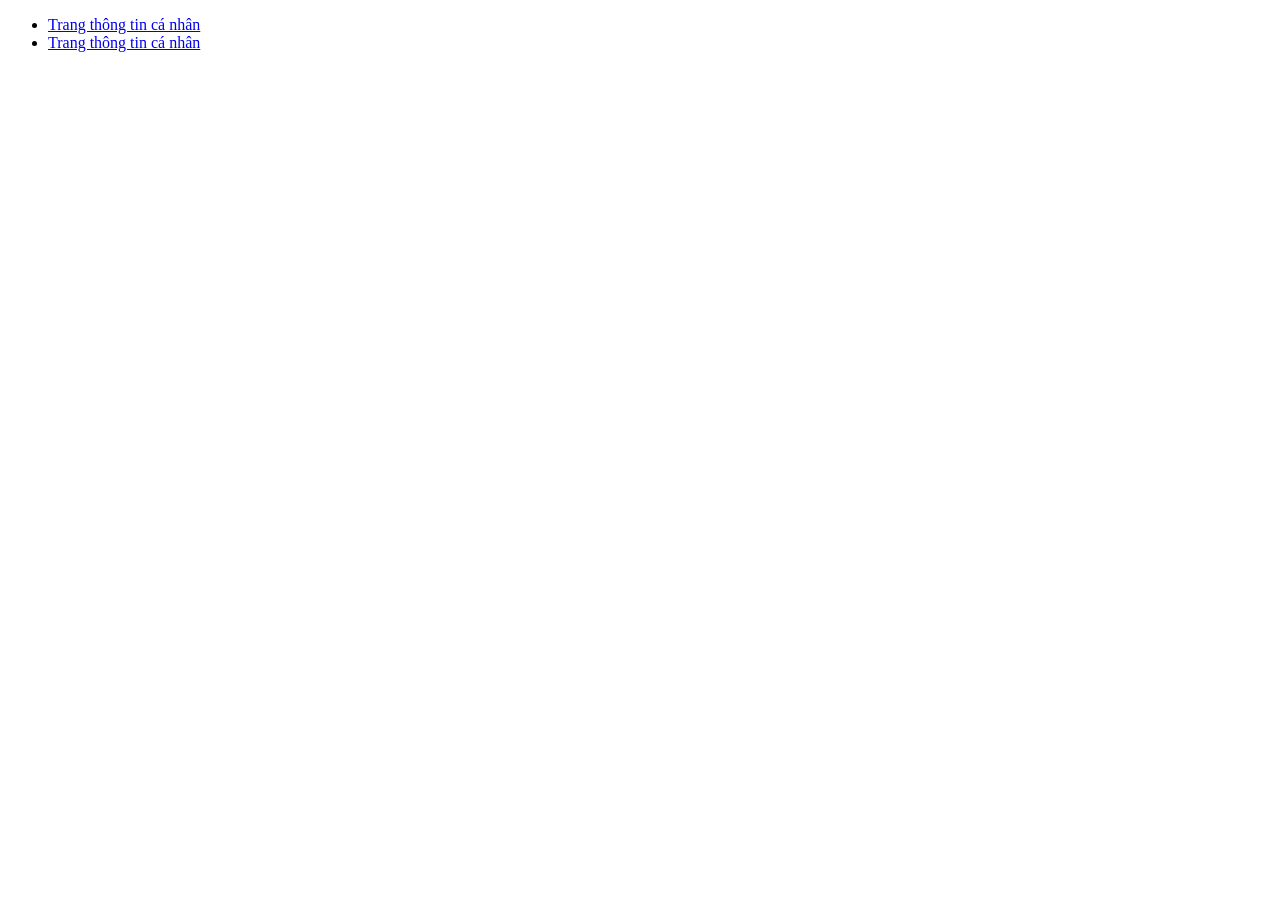
==== index.html @ 207bcd22 "create a project structure" ====
﻿<!DOCTYPE html> 
<html lang = "vi"> 
       <head> 
           
               <title>Thiết kế web với HTML, CSS</title>
               <meta charset = "utf -8">
            </head>
            <body>
                <ul>
                       <li>
                          <a href = "html/page1.html">Trang thông tin cá nhân</a> 
                          </li>
                          <li> 
                             <a href = "#1">Trang thông tin cá nhân</a>
                             </li>
                       </ul>   
             </body>
</html>
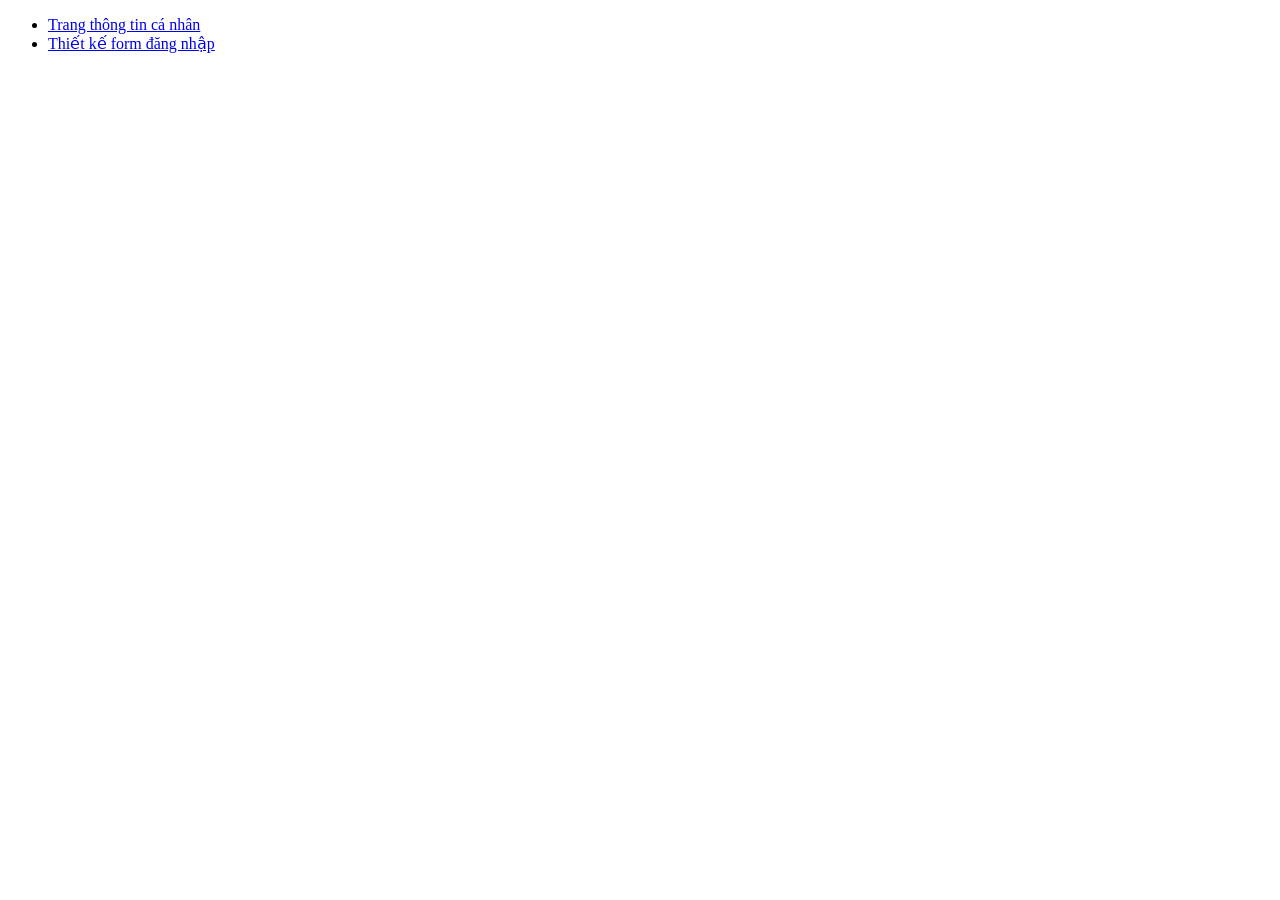
==== commit 517fc470: "Add the file: page2.html to the project" ====
--- a/index.html
+++ b/index.html
@@ -11,7 +11,7 @@
                           <a href = "html/page1.html">Trang thông tin cá nhân</a> 
                           </li>
                           <li> 
-                             <a href = "#1">Trang thông tin cá nhân</a>
+                             <a href = "html/page2.html">Thiết kế form đăng nhập</a>
                              </li>
                        </ul>   
              </body>
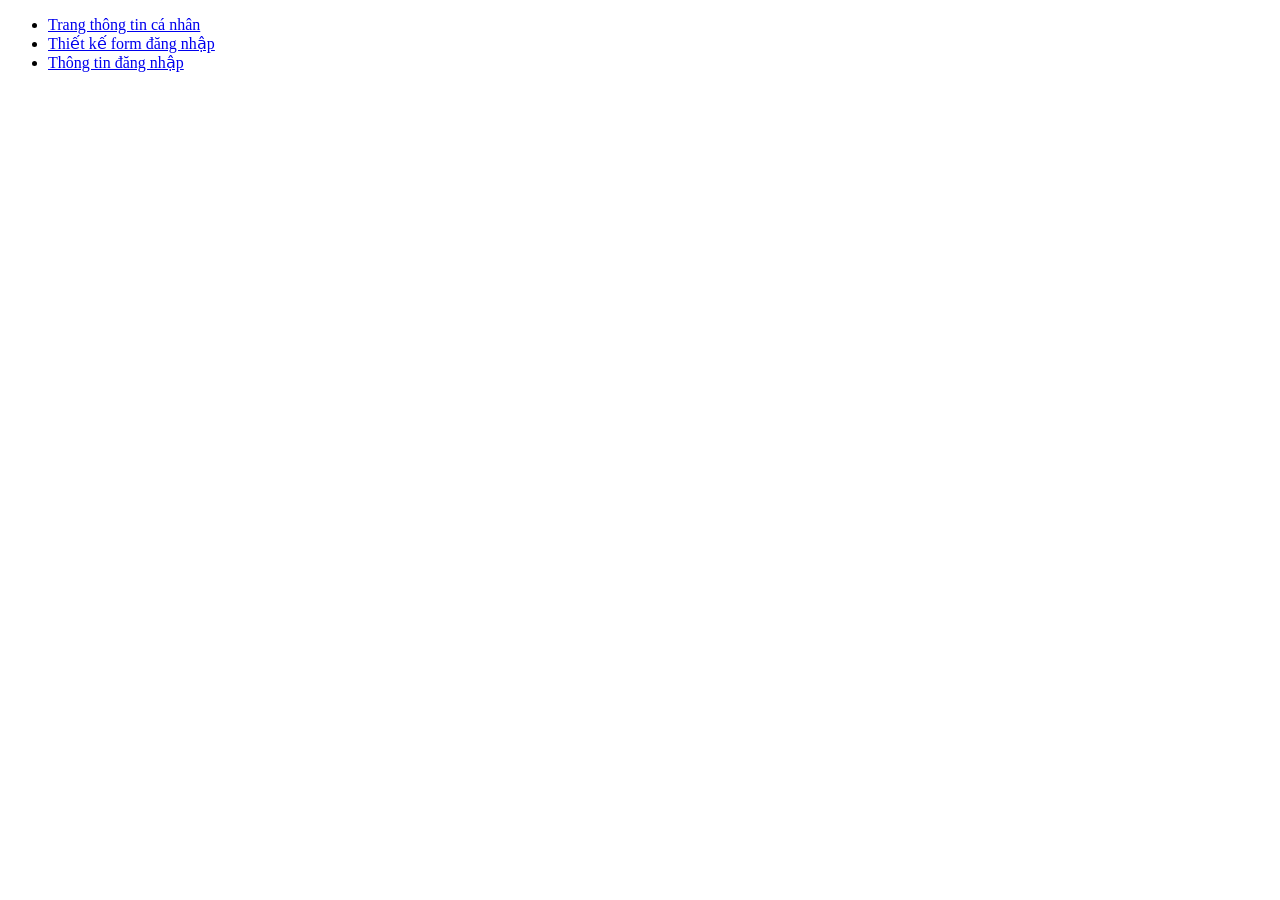
==== commit 4ee29ea8: "add file" ====
--- a/index.html
+++ b/index.html
@@ -13,6 +13,9 @@
                           <li> 
                              <a href = "html/page2.html">Thiết kế form đăng nhập</a>
                              </li>
+                              <li> 
+                             <a href = "html/page3.html">Thông tin đăng nhập</a>
+                             </li>
                        </ul>   
              </body>
 </html>
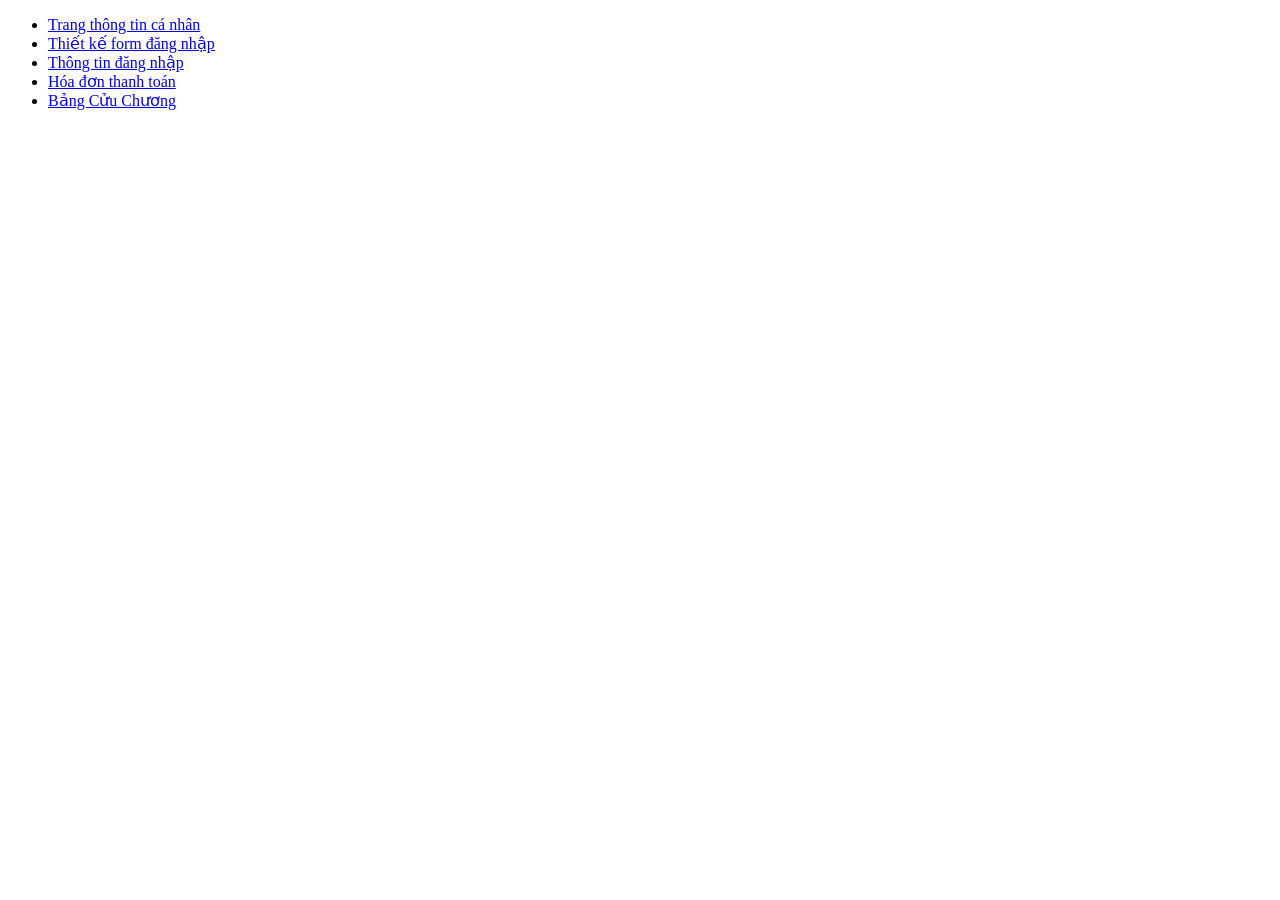
==== commit 0c3c5ff9: "Add the file: page4.html to the project" ====
--- a/index.html
+++ b/index.html
@@ -16,6 +16,12 @@
                               <li> 
                              <a href = "html/page3.html">Thông tin đăng nhập</a>
                              </li>
+                               <li> 
+                             <a href = "html/page4.html"> Hóa đơn thanh toán</a>
+                             </li>
+                                 <li> 
+                             <a href = "html/page5.html">Bảng Cửu Chương</a>
+                             </li>
                        </ul>   
              </body>
 </html>
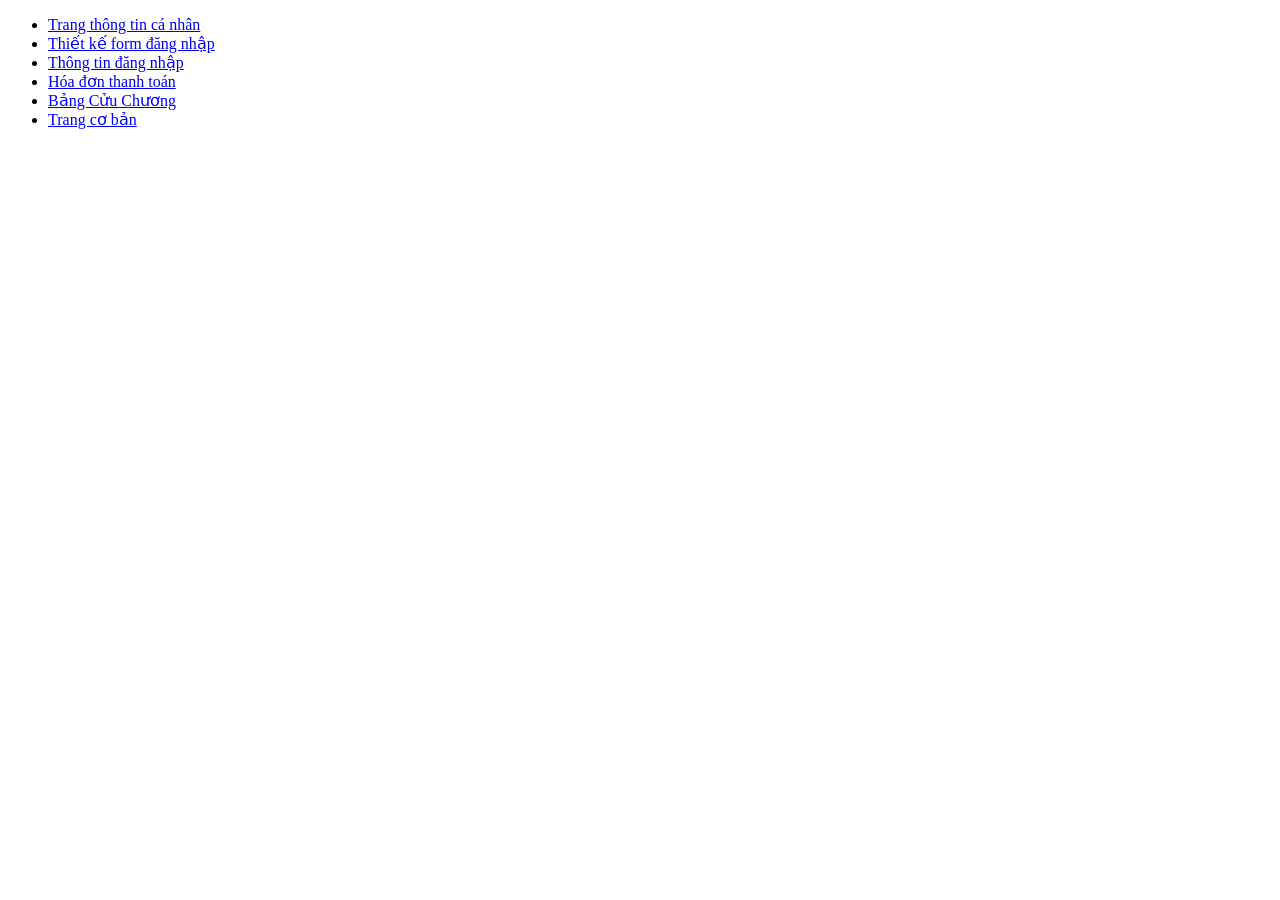
==== commit b22676cb: "add 4 file" ====
--- a/index.html
+++ b/index.html
@@ -22,6 +22,9 @@
                                  <li> 
                              <a href = "html/page5.html">Bảng Cửu Chương</a>
                              </li>
+                              <li> 
+                             <a href = "html/page6.html">Trang cơ bản</a>
+                             </li>
                        </ul>   
              </body>
 </html>
